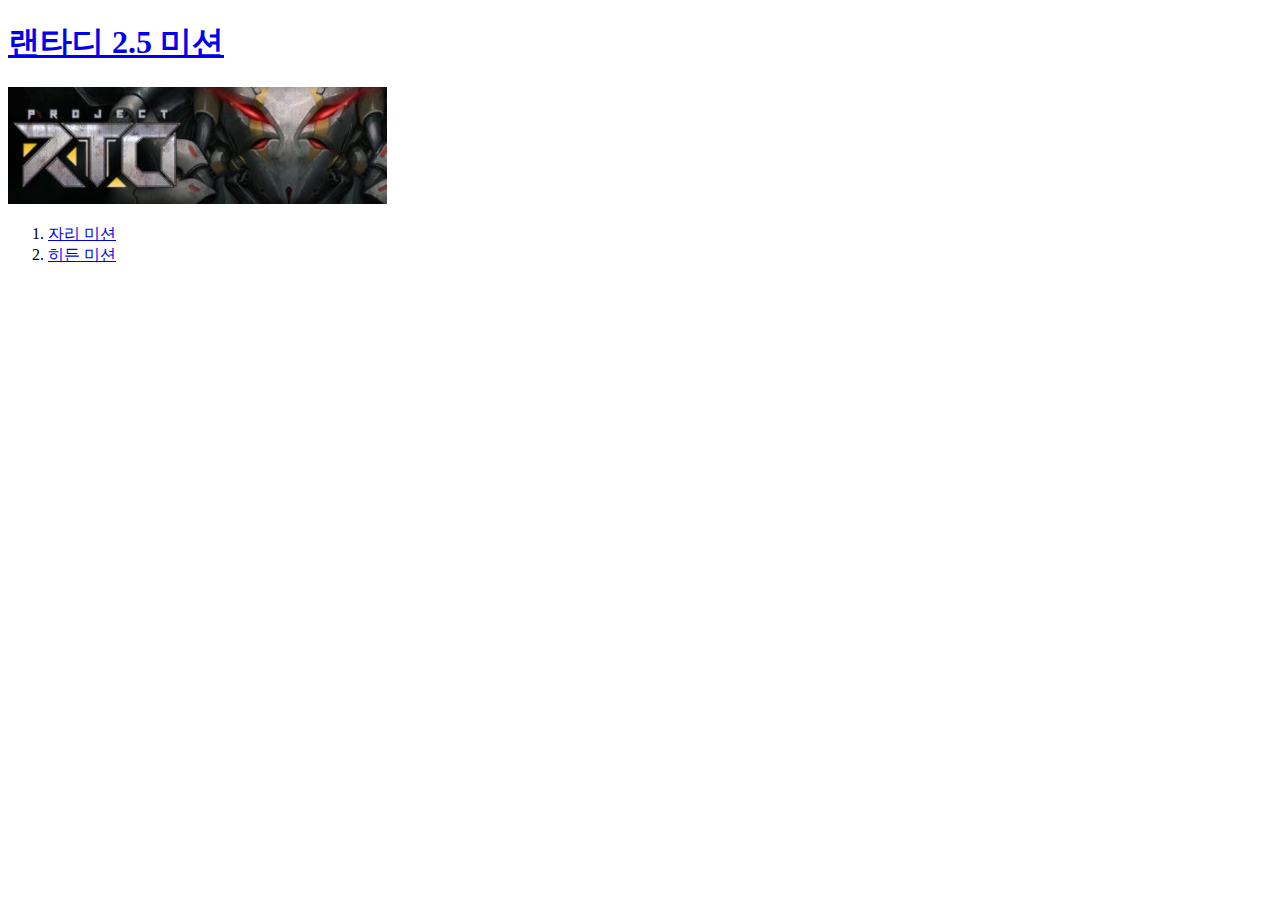
==== index.html @ 93ab351c "Rename 1.html to index.html" ====
<!doctype html>
<html>
<head>
<title>랜타디 2.5 미션</title>
<meta charset="utf-8">
<!-- 위의 있는 코드는 아래의 본문을 설명 한다-->
</head>

<body>
<h1><a href="https://blog.naver.com/jbsjbs1231/221351535367" target="_blank" title="랜타디 블로그">랜타디 2.5 미션</a></h1>
<img src="rantode.jpg" width="30%"><br>
    <ol> 
    <!-- <ul> 태그로 묶으면 Numbering 이 아닌 dot로 표시됨 -->
        <li><a href="position.html">자리 미션</a></li>
        <li><a href="hidden.html">히든 미션</a></li>
    </ol>
</body>
</html>
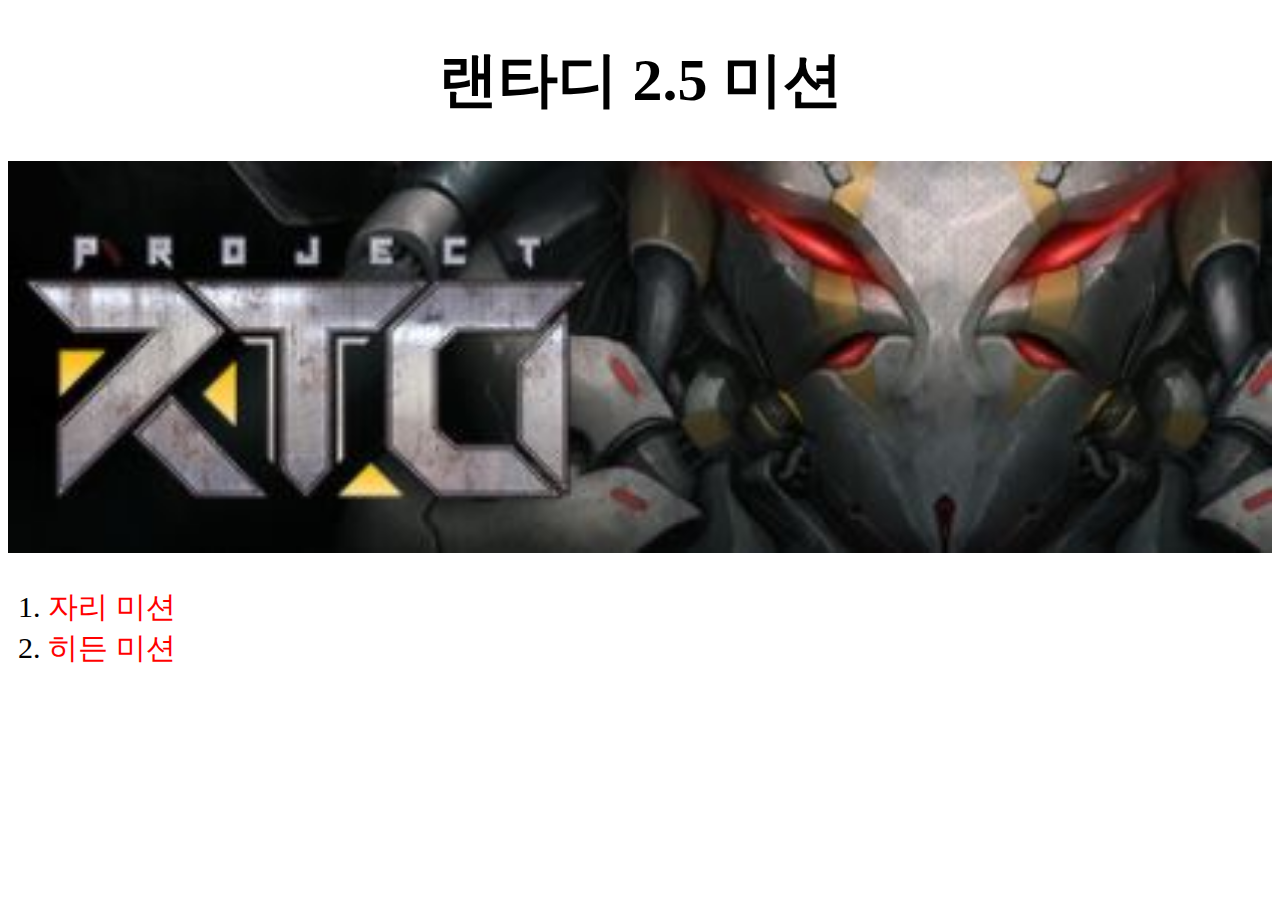
==== commit 9de24e28: "Add files via upload" ====
--- a/index.html
+++ b/index.html
@@ -1,18 +1,35 @@
 <!doctype html>
 <html>
 <head>
-<title>랜타디 2.5 미션</title>
-<meta charset="utf-8">
-<!-- 위의 있는 코드는 아래의 본문을 설명 한다-->
+    <title>랜타디 2.5 미션</title>
+    <meta charset="utf-8">
+    <!-- 위의 있는 코드는 아래의 본문을 설명 한다-->
+    <style>
+        .mission{
+            color: red;
+        }
+        a {
+            color:black;
+            text-decoration: none;
+        }
+        h1 {
+            font-size: 60px;
+            text-align: center;
+
+        }
+        ol {
+            font-size: 30px;
+        }
+    </style>
 </head>
 
 <body>
 <h1><a href="https://blog.naver.com/jbsjbs1231/221351535367" target="_blank" title="랜타디 블로그">랜타디 2.5 미션</a></h1>
-<img src="rantode.jpg" width="30%"><br>
+<img src="rantode.jpg" width="100%"><br>
     <ol> 
     <!-- <ul> 태그로 묶으면 Numbering 이 아닌 dot로 표시됨 -->
-        <li><a href="position.html">자리 미션</a></li>
-        <li><a href="hidden.html">히든 미션</a></li>
+        <li><a href="position.html" class="mission">자리 미션</a></li>
+        <li><a href="hidden.html"class="mission">히든 미션</a></li>
     </ol>
 </body>
-</html>
+</html>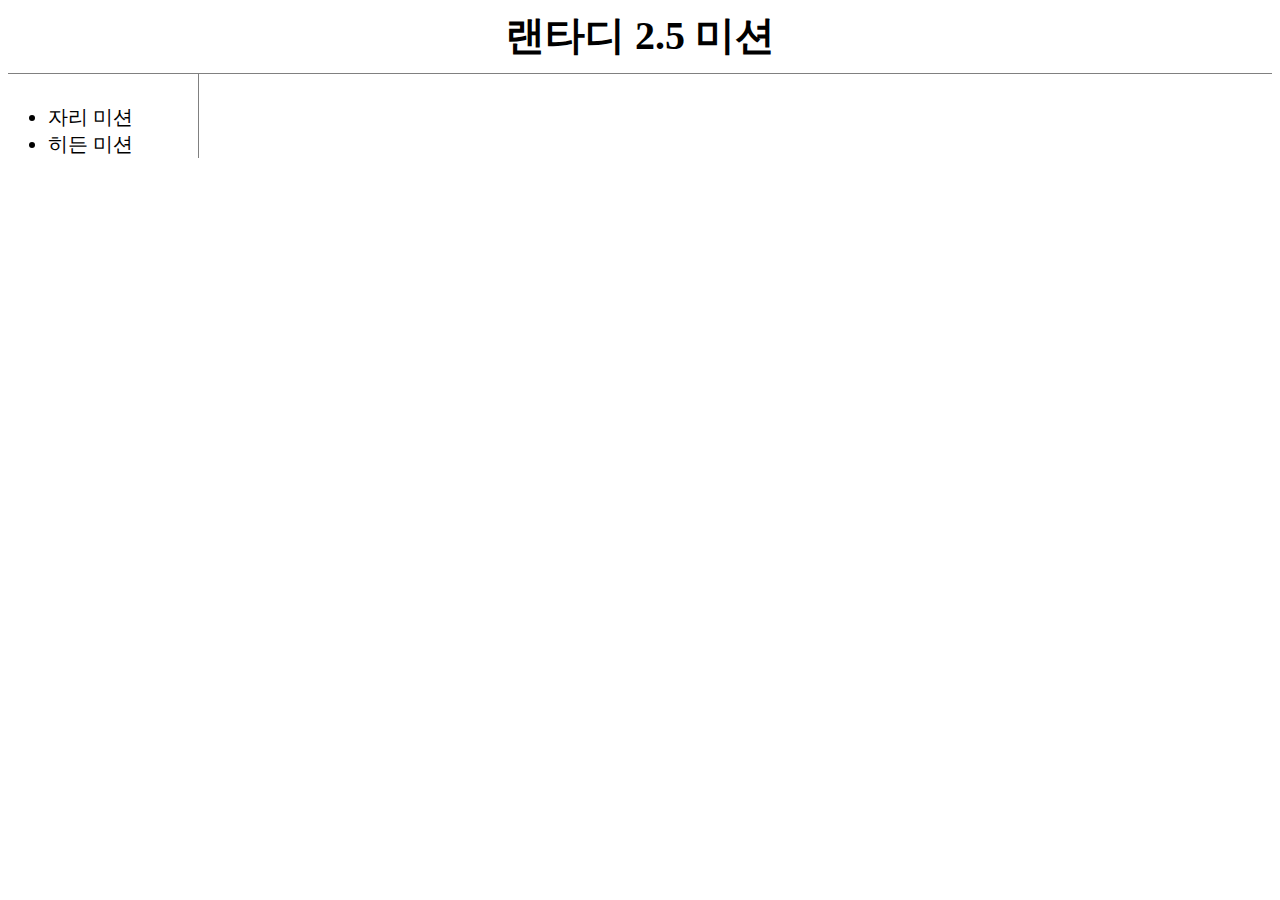
==== commit c8e95254: "Add files via upload" ====
--- a/index.html
+++ b/index.html
@@ -4,32 +4,17 @@
     <title>랜타디 2.5 미션</title>
     <meta charset="utf-8">
     <!-- 위의 있는 코드는 아래의 본문을 설명 한다-->
-    <style>
-        .mission{
-            color: red;
-        }
-        a {
-            color:black;
-            text-decoration: none;
-        }
-        h1 {
-            font-size: 60px;
-            text-align: center;
-
-        }
-        ol {
-            font-size: 30px;
-        }
-    </style>
+    <link rel="stylesheet" href="style.css">
 </head>
 
 <body>
 <h1><a href="https://blog.naver.com/jbsjbs1231/221351535367" target="_blank" title="랜타디 블로그">랜타디 2.5 미션</a></h1>
-<img src="rantode.jpg" width="100%"><br>
-    <ol> 
+<div id="grid">
+    <ul> 
     <!-- <ul> 태그로 묶으면 Numbering 이 아닌 dot로 표시됨 -->
         <li><a href="position.html" class="mission">자리 미션</a></li>
         <li><a href="hidden.html"class="mission">히든 미션</a></li>
-    </ol>
+    </ul>
+</div>
 </body>
 </html>--- a/style.css
+++ b/style.css
@@ -0,0 +1,45 @@
+h2, #name, #red, #blue, #green, #purple, #orange, #brown, #magic, #rare{
+    Font-weight: bold;
+}
+h2{
+    font-size: 30px;
+    text-align: center;
+}
+#red{color:red;}
+#blue{color:blue;}
+#green{color: green;}
+#purple{color: purple;}
+#orange{color:Orange;}
+#brown{color:saddlebrown;}
+a{text-decoration: none;}
+div{
+    font-size :20px;
+    margin-top: 10px;
+}
+a {
+    color:black;
+    text-decoration: none;
+    }
+h1 {
+    font-size: 40px;
+    text-align: center;
+    border-bottom: 1px solid gray;
+    margin:0px;
+    padding-bottom: 10px;
+
+    }
+ul {
+    font-size: 20px;
+    border-right: 1px solid gray;
+    width: 150px;
+    padding-top: 30px;
+    margin: 0px
+    }
+#grid{
+    margin:0px;
+    display: grid;
+    grid-template-columns:150px 1fr;
+    }
+#aa{
+    padding-left: 60px;
+}
